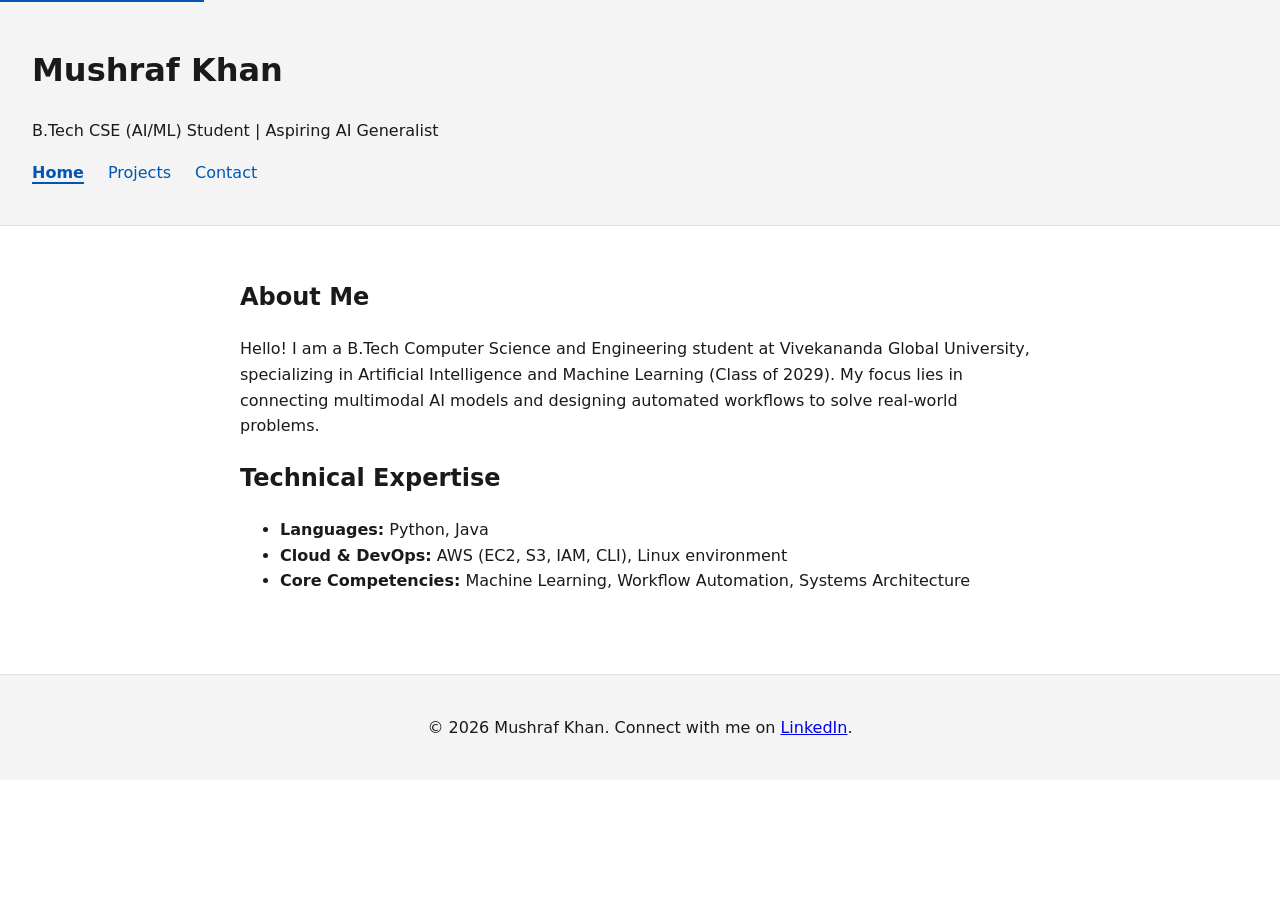
==== index.html @ e02f1e5c "Initial commit of semantic HTML5 portfolio" ====
<!DOCTYPE html>
<html lang="en">
<head>
    <meta charset="UTF-8">
    <meta name="viewport" content="width=device-width, initial-scale=1.0">
    <meta name="description" content="Portfolio of Mushraf Khan, B.Tech CSE (AI/ML) student specializing in Python, Java, Linux, and AWS Cloud architecture.">
    <meta name="keywords" content="Mushraf Khan, Portfolio, AI Generalist, Machine Learning, Python, Java, AWS, Software Engineering">
    <meta name="author" content="Mushraf Khan">
    <title>Mushraf Khan | AI/ML Engineering Portfolio</title>
    <style>
        /* Base styles for structural visualization and WCAG contrast compliance */
        body { font-family: system-ui, -apple-system, sans-serif; line-height: 1.6; color: #1a1a1a; margin: 0; background-color: #ffffff; }
        .skip-link { position: absolute; top: -40px; left: 0; background: #0056b3; color: #ffffff; padding: 8px; z-index: 100; transition: top 0.2s; text-decoration: none; font-weight: bold; }
        .skip-link:focus { top: 0; }
        header, footer { background: #f4f4f4; padding: 1.5rem 2rem; border-bottom: 1px solid #e0e0e0; }
        nav ul { list-style: none; padding: 0; display: flex; gap: 1.5rem; }
        nav a { color: #0056b3; text-decoration: none; font-weight: 500; }
        nav a:hover, nav a:focus { text-decoration: underline; }
        nav a[aria-current="page"] { font-weight: 700; border-bottom: 2px solid #0056b3; }
        main { padding: 2rem; max-width: 800px; margin: 0 auto; }
        footer { border-top: 1px solid #e0e0e0; border-bottom: none; text-align: center; margin-top: 2rem; }
    </style>
</head>
<body>
    <!-- Accessibility: Skip to main content link for keyboard users -->
    <a href="#main-content" class="skip-link">Skip to main content</a>

    <header role="banner">
        <h1>Mushraf Khan</h1>
        <p>B.Tech CSE (AI/ML) Student | Aspiring AI Generalist</p>
        <nav aria-label="Primary Navigation" role="navigation">
            <ul>
                <li><a href="index.html" aria-current="page">Home</a></li>
                <li><a href="projects.html">Projects</a></li>
                <li><a href="contact.html">Contact</a></li>
            </ul>
        </nav>
    </header>

    <main id="main-content" role="main">
        <section aria-labelledby="about-heading">
            <h2 id="about-heading">About Me</h2>
            <p>Hello! I am a B.Tech Computer Science and Engineering student at Vivekananda Global University, specializing in Artificial Intelligence and Machine Learning (Class of 2029). My focus lies in connecting multimodal AI models and designing automated workflows to solve real-world problems.</p>
        </section>

        <section aria-labelledby="skills-heading">
            <h2 id="skills-heading">Technical Expertise</h2>
            <ul>
                <li><strong>Languages:</strong> Python, Java</li>
                <li><strong>Cloud & DevOps:</strong> AWS (EC2, S3, IAM, CLI), Linux environment</li>
                <li><strong>Core Competencies:</strong> Machine Learning, Workflow Automation, Systems Architecture</li>
            </ul>
        </section>
    </main>

    <footer role="contentinfo">
        <p>&copy; 2026 Mushraf Khan. Connect with me on <a href="https://linkedin.com/in/yourprofile" target="_blank" rel="noopener noreferrer" aria-label="Mushraf Khan's LinkedIn Profile (opens in a new tab)">LinkedIn</a>.</p>
    </footer>
</body>
</html>
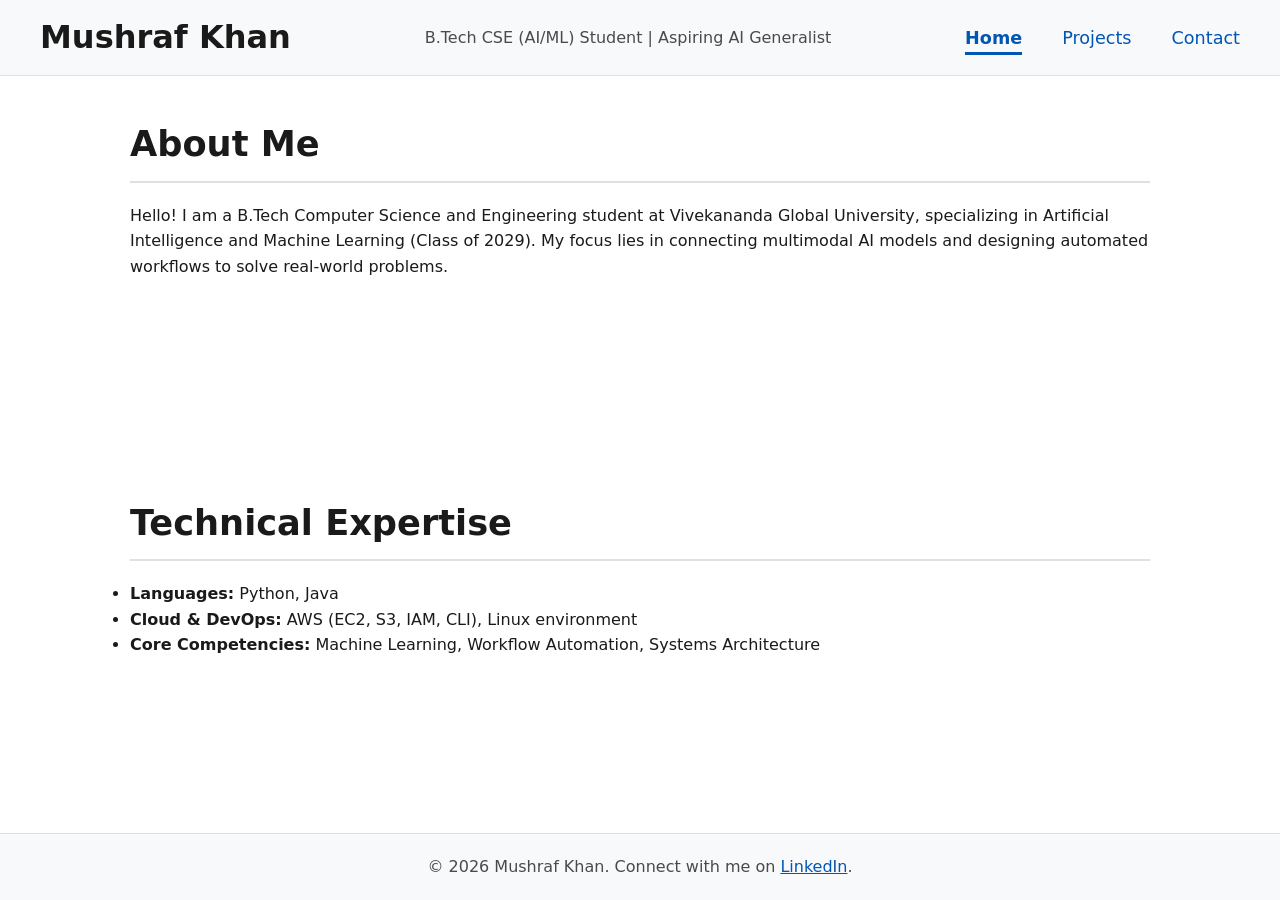
==== commit 72f6f329: "The CSS style added" ====
--- a/index.html
+++ b/index.html
@@ -7,19 +7,7 @@
     <meta name="keywords" content="Mushraf Khan, Portfolio, AI Generalist, Machine Learning, Python, Java, AWS, Software Engineering">
     <meta name="author" content="Mushraf Khan">
     <title>Mushraf Khan | AI/ML Engineering Portfolio</title>
-    <style>
-        /* Base styles for structural visualization and WCAG contrast compliance */
-        body { font-family: system-ui, -apple-system, sans-serif; line-height: 1.6; color: #1a1a1a; margin: 0; background-color: #ffffff; }
-        .skip-link { position: absolute; top: -40px; left: 0; background: #0056b3; color: #ffffff; padding: 8px; z-index: 100; transition: top 0.2s; text-decoration: none; font-weight: bold; }
-        .skip-link:focus { top: 0; }
-        header, footer { background: #f4f4f4; padding: 1.5rem 2rem; border-bottom: 1px solid #e0e0e0; }
-        nav ul { list-style: none; padding: 0; display: flex; gap: 1.5rem; }
-        nav a { color: #0056b3; text-decoration: none; font-weight: 500; }
-        nav a:hover, nav a:focus { text-decoration: underline; }
-        nav a[aria-current="page"] { font-weight: 700; border-bottom: 2px solid #0056b3; }
-        main { padding: 2rem; max-width: 800px; margin: 0 auto; }
-        footer { border-top: 1px solid #e0e0e0; border-bottom: none; text-align: center; margin-top: 2rem; }
-    </style>
+    <link rel="stylesheet" href="style.css">
 </head>
 <body>
     <!-- Accessibility: Skip to main content link for keyboard users -->
--- a/style.css
+++ b/style.css
@@ -0,0 +1,292 @@
+/* =========================================================
+   1. CSS Variables (Custom Properties) & Theming
+   ========================================================= */
+:root {
+    /* Light Mode Palette (Default) */
+    --bg-base: #ffffff;
+    --bg-surface: #f8f9fa;
+    --text-main: #1a1a1a;
+    --text-muted: #4a4a4a;
+    --accent-primary: #0056b3;
+    --accent-hover: #004494;
+    --border-color: #e0e0e0;
+    --error-color: #d93025;
+
+    /* Typography & Spacing */
+    --font-sans: system-ui, -apple-system, BlinkMacSystemFont, 'Segoe UI', Roboto, sans-serif;
+    --spacing-sm: 0.5rem;
+    --spacing-md: 1.25rem;
+    --spacing-lg: 2.5rem;
+    --radius-md: 8px;
+    
+    /* Layout */
+    --max-width: 1100px;
+}
+
+/* Automatic Dark Mode based on OS/Browser preference */
+@media (prefers-color-scheme: dark) {
+    :root {
+        --bg-base: #121212;
+        --bg-surface: #1e1e1e;
+        --text-main: #e0e0e0;
+        --text-muted: #a0a0a0;
+        --accent-primary: #66b2ff;
+        --accent-hover: #99ccff;
+        --border-color: #333333;
+        --error-color: #ff6b6b;
+    }
+}
+
+/* =========================================================
+   2. Resets & Accessibility Defaults
+   ========================================================= */
+* {
+    box-sizing: border-box;
+    margin: 0;
+    padding: 0;
+}
+
+body {
+    font-family: var(--font-sans);
+    line-height: 1.6;
+    background-color: var(--bg-base);
+    color: var(--text-main);
+    transition: background-color 0.3s ease, color 0.3s ease;
+    
+    /* Advanced Grid: Forces footer to the bottom of the viewport */
+    display: grid;
+    grid-template-rows: auto 1fr auto;
+    min-height: 100vh;
+}
+
+/* WCAG Focus States for Keyboard Navigation */
+*:focus-visible {
+    outline: 3px solid var(--accent-primary);
+    outline-offset: 3px;
+    border-radius: 2px;
+}
+
+.skip-link {
+    position: absolute;
+    top: -100%;
+    left: 1rem;
+    background: var(--accent-primary);
+    color: var(--bg-base);
+    padding: var(--spacing-sm) var(--spacing-md);
+    z-index: 100;
+    text-decoration: none;
+    font-weight: bold;
+    border-radius: 0 0 var(--radius-md) var(--radius-md);
+    transition: top 0.2s ease-in-out;
+}
+
+.skip-link:focus {
+    top: 0;
+}
+
+/* =========================================================
+   3. Header & Navigation (Flexbox)
+   ========================================================= */
+header {
+    background-color: var(--bg-surface);
+    border-bottom: 1px solid var(--border-color);
+    padding: var(--spacing-md) var(--spacing-lg);
+    
+    /* Mobile-first Flexbox stacking */
+    display: flex;
+    flex-direction: column;
+    align-items: center;
+    gap: var(--spacing-md);
+    text-align: center;
+}
+
+header h1 {
+    font-size: 2rem;
+    line-height: 1.1;
+}
+
+header p {
+    color: var(--text-muted);
+}
+
+nav ul {
+    list-style: none;
+    display: flex;
+    gap: var(--spacing-lg);
+    flex-wrap: wrap;
+    justify-content: center;
+}
+
+nav a {
+    color: var(--accent-primary);
+    text-decoration: none;
+    font-weight: 500;
+    font-size: 1.1rem;
+    padding: 0.25rem 0;
+    transition: color 0.2s ease;
+}
+
+nav a:hover {
+    color: var(--accent-hover);
+}
+
+nav a[aria-current="page"] {
+    font-weight: 700;
+    border-bottom: 3px solid var(--accent-primary);
+}
+
+/* Tablet & Desktop Header Layout */
+@media (min-width: 768px) {
+    header {
+        flex-direction: row;
+        justify-content: space-between;
+        text-align: left;
+    }
+    
+    .header-titles {
+        display: flex;
+        flex-direction: column;
+    }
+}
+
+/* =========================================================
+   4. Main Content Architecture (CSS Grid)
+   ========================================================= */
+main {
+    width: 100%;
+    max-width: var(--max-width);
+    margin: 0 auto;
+    padding: var(--spacing-lg);
+    
+    /* Internal Grid for sections spacing */
+    display: grid;
+    gap: calc(var(--spacing-lg) * 2);
+}
+
+section h2 {
+    font-size: 2.2rem;
+    margin-bottom: var(--spacing-md);
+    padding-bottom: var(--spacing-sm);
+    border-bottom: 2px solid var(--border-color);
+}
+
+/* Projects Grid (projects.html) */
+section[aria-labelledby="projects-heading"] {
+    /* Responsive 2D Grid: Automatically creates new columns based on available space */
+    display: grid;
+    grid-template-columns: repeat(auto-fit, minmax(320px, 1fr));
+    gap: var(--spacing-lg);
+}
+
+article {
+    background-color: var(--bg-surface);
+    border: 1px solid var(--border-color);
+    border-radius: var(--radius-md);
+    padding: var(--spacing-lg);
+    
+    /* Flexbox inside Grid items to push links to the bottom */
+    display: flex;
+    flex-direction: column;
+    height: 100%;
+    transition: transform 0.2s ease, box-shadow 0.2s ease;
+}
+
+article:hover {
+    transform: translateY(-4px);
+    box-shadow: 0 10px 20px rgba(0,0,0,0.05);
+}
+
+article h3 {
+    margin-bottom: var(--spacing-sm);
+    color: var(--accent-primary);
+}
+
+article a {
+    margin-top: auto; /* Pushes link to the bottom of the card */
+    padding-top: var(--spacing-md);
+    color: var(--accent-primary);
+    font-weight: 600;
+    text-decoration: none;
+}
+
+article a:hover {
+    text-decoration: underline;
+}
+
+/* =========================================================
+   5. Forms (contact.html)
+   ========================================================= */
+form {
+    background-color: var(--bg-surface);
+    padding: var(--spacing-lg);
+    border-radius: var(--radius-md);
+    border: 1px solid var(--border-color);
+    max-width: 700px;
+    
+    /* Grid layout for form fields */
+    display: grid;
+    gap: var(--spacing-md);
+}
+
+.form-group {
+    display: flex;
+    flex-direction: column;
+    gap: 0.4rem;
+}
+
+label {
+    font-weight: 600;
+}
+
+.required-marker {
+    color: var(--error-color);
+}
+
+input, textarea {
+    width: 100%;
+    padding: 0.8rem;
+    border: 1px solid var(--border-color);
+    border-radius: 4px;
+    background-color: var(--bg-base);
+    color: var(--text-main);
+    font-family: inherit;
+    font-size: 1rem;
+    transition: border-color 0.2s ease;
+}
+
+input:focus, textarea:focus {
+    outline: none; /* Replaced by global :focus-visible */
+    border-color: var(--accent-primary);
+}
+
+button {
+    justify-self: start; /* Prevents button from stretching full width on desktop */
+    padding: 0.8rem 2rem;
+    background-color: var(--accent-primary);
+    color: #ffffff;
+    border: none;
+    border-radius: 4px;
+    font-size: 1.1rem;
+    font-weight: 600;
+    cursor: pointer;
+    transition: background-color 0.2s ease;
+}
+
+button:hover {
+    background-color: var(--accent-hover);
+}
+
+/* =========================================================
+   6. Footer
+   ========================================================= */
+footer {
+    background-color: var(--bg-surface);
+    border-top: 1px solid var(--border-color);
+    padding: var(--spacing-md);
+    text-align: center;
+    color: var(--text-muted);
+}
+
+footer a {
+    color: var(--accent-primary);
+}
